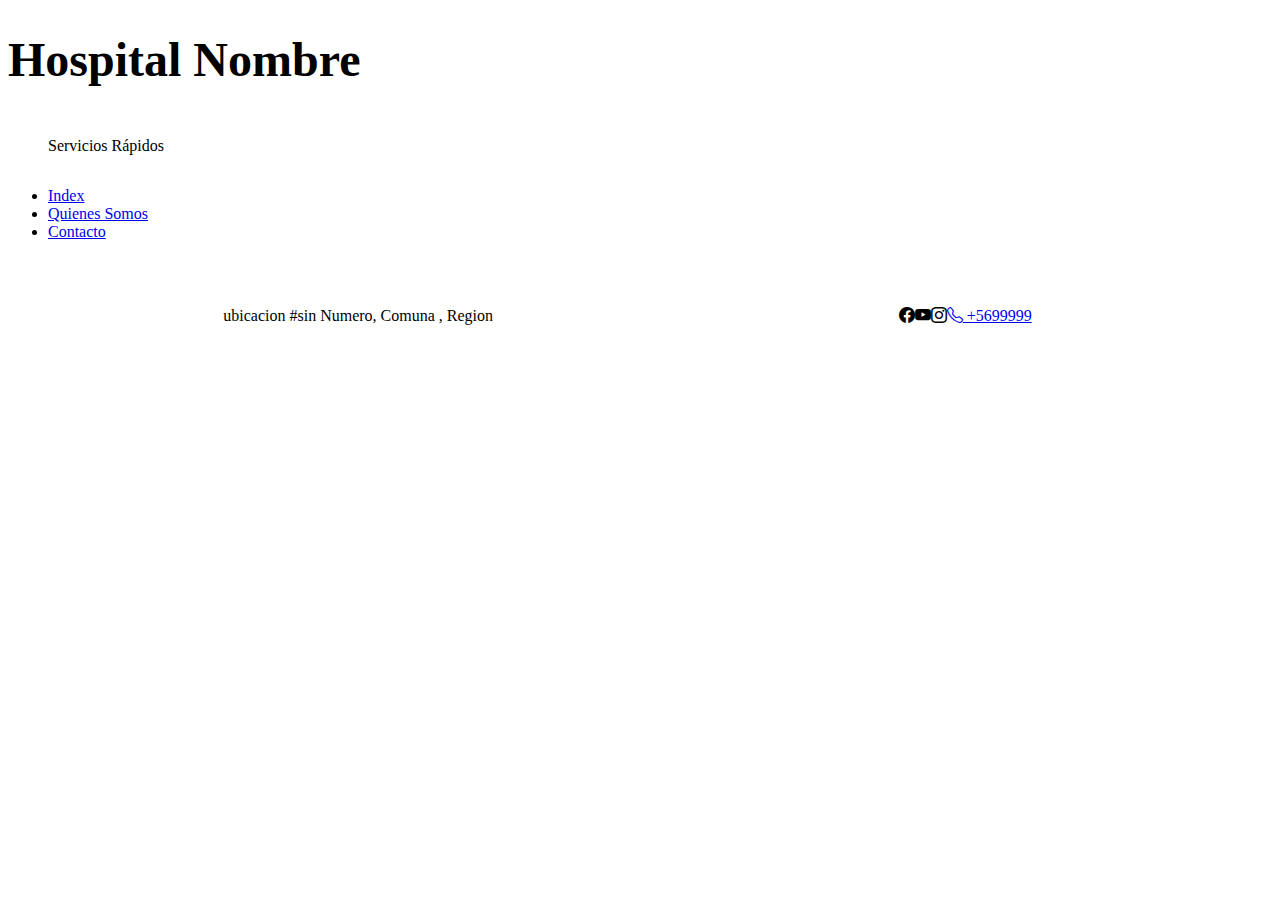
==== contacto.html @ 88ece942 "se sube cambios en paginas" ====
<!DOCTYPE html>
<html lang="es">
<head>
    <meta charset="UTF-8">
    <meta name="viewport" content="width=device-width, initial-scale=1.0">
    <link rel="stylesheet" href="https://cdn.jsdelivr.net/npm/bootstrap-icons@1.11.3/font/bootstrap-icons.min.css">
    <link rel="stylesheet" href="./assets/sass/main.css">
    <title>Hospital</title>
</head>
<body>
    <header tabindex="1" class="header">
        <h1 class="header__titulo">Hospital Nombre</h1>
        <figure>
            <img src="" alt="">
            <figcaption>Servicios Rápidos</figcaption>
        </figure>
    </header>
    <main class="principal">
        <aside tabindex="2">
            <nav>
                <ul>
                    <li><a href="index.html">Index</a></li>
                    <li><a href="equipo.html">Quienes Somos</a></li>
                    <li><a href="contacto.html">Contacto</a></li>
                </ul>
            </nav>
        </aside>
        <div>
          
              
        </div>
      
    </main>
    <footer class="footer">
        <section class="footer__direccion">
            ubicacion #sin Numero, Comuna , Region
        </section>
        <section class="footer_redesSociales">
            <article><i class="bi bi-facebook"></i></article>
            <article><i class="bi bi-youtube"></i></article>
            <article><i class="bi bi-instagram"></i></article>
            <article><a href="tel:+5699999999"><i class="bi bi-telephone"></i> +5699999</a></article>
        </section>
    </footer>
</body>
</html>
---- assets/sass/main.css ----
@import url("https://fonts.googleapis.com/css2?family=Montserrat:wght@100&family=Roboto+Slab:wght@100..900&display=swap");
.header__titulo {
  font-size: clamp(18px, 5vw, 48px);
}

.principal {
  display: grid;
  grid-gap: 10px;
  grid-template-columns: 150px 1fr;
}

.footer {
  display: flex;
  flex-direction: row;
  justify-content: space-around;
  margin: 25px 25px;
  align-items: center;
}
.footer_redesSociales {
  display: flex;
  flex-direction: row;
  justify-content: space-around;
  margin: 25px 25px;
}/*# sourceMappingURL=main.css.map */
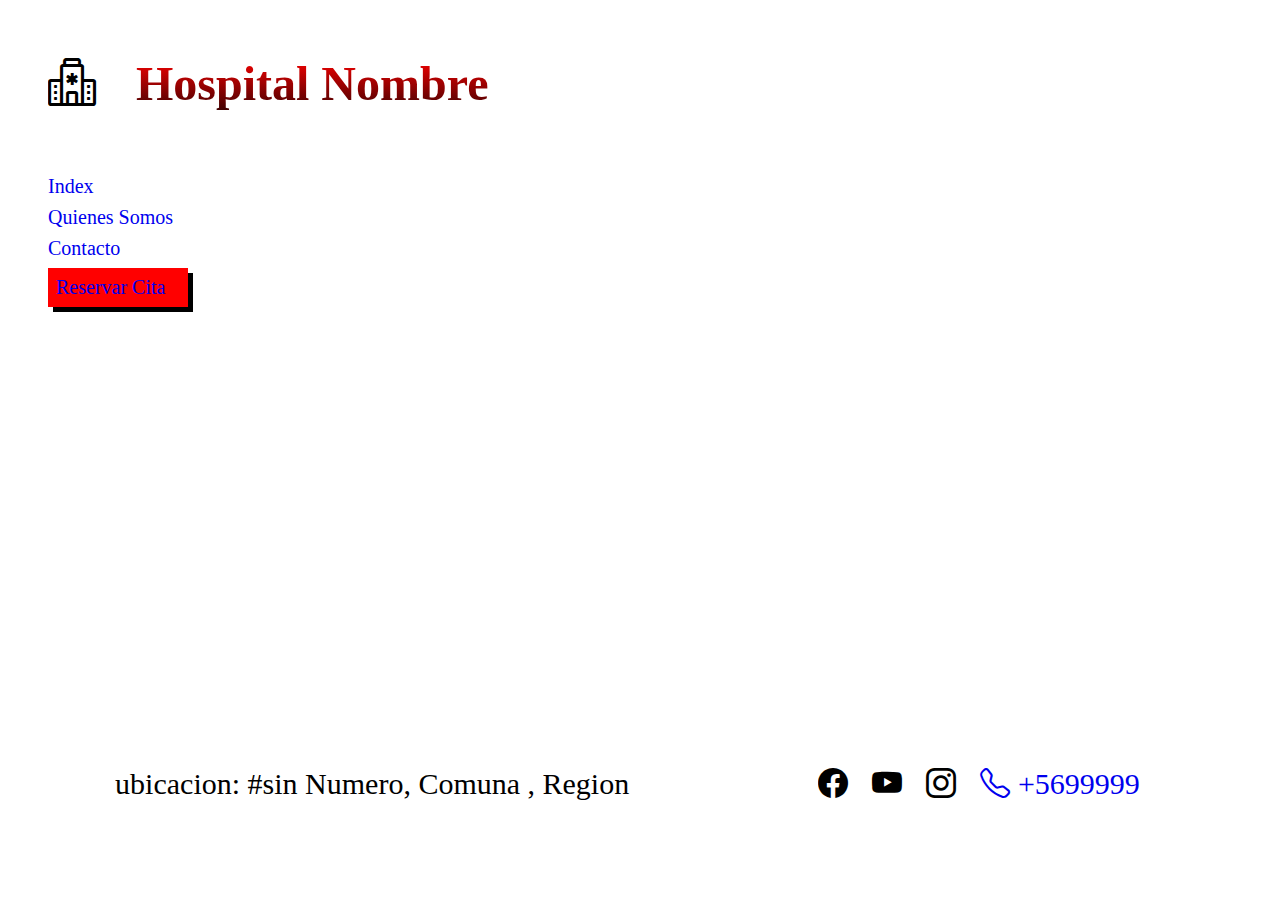
==== commit 9009a183: "se suben cambios noviembre" ====
--- a/contacto.html
+++ b/contacto.html
@@ -9,37 +9,34 @@
 </head>
 <body>
     <header tabindex="1" class="header">
+        <figure class="header__logo">
+            <i class="bi bi-hospital"></i>
+        </figure>
         <h1 class="header__titulo">Hospital Nombre</h1>
-        <figure>
-            <img src="" alt="">
-            <figcaption>Servicios Rápidos</figcaption>
-        </figure>
     </header>
     <main class="principal">
         <aside tabindex="2">
-            <nav>
-                <ul>
-                    <li><a href="index.html">Index</a></li>
-                    <li><a href="equipo.html">Quienes Somos</a></li>
-                    <li><a href="contacto.html">Contacto</a></li>
+            <nav class="principal__menu">
+                <ul class="menu">
+                    <li class="menu_item"><a class="item__link" href="index.html">Index</a></li>
+                    <li class="menu_item"><a class="item__link" href="equipo.html">Quienes Somos</a></li>
+                    <li class="menu_item"><a class="item__link" href="contacto.html">Contacto</a></li>
+                    <li class="menu_item-btn"><a class="item__link" href="reservar-cita.html">Reservar Cita</a></li>
                 </ul>
             </nav>
         </aside>
-        <div>
-          
-              
+        <div class="principal__contenido">
         </div>
-      
     </main>
     <footer class="footer">
         <section class="footer__direccion">
-            ubicacion #sin Numero, Comuna , Region
+            ubicacion: #sin Numero, Comuna , Region
         </section>
         <section class="footer_redesSociales">
-            <article><i class="bi bi-facebook"></i></article>
-            <article><i class="bi bi-youtube"></i></article>
-            <article><i class="bi bi-instagram"></i></article>
-            <article><a href="tel:+5699999999"><i class="bi bi-telephone"></i> +5699999</a></article>
+            <article class="redesSociales__icono"><i class="bi bi-facebook"></i></article>
+            <article class="redesSociales__icono"><i class="bi bi-youtube"></i></article>
+            <article class="redesSociales__icono"><i class="bi bi-instagram"></i></article>
+            <article class="redesSociales__icono"><a class="icono__link" href="tel:+5699999999"><i class="bi bi-telephone"></i> +5699999</a></article>
         </section>
     </footer>
 </body>
--- a/assets/sass/main.css
+++ b/assets/sass/main.css
@@ -1,17 +1,146 @@
 @import url("https://fonts.googleapis.com/css2?family=Montserrat:wght@100&family=Roboto+Slab:wght@100..900&display=swap");
+h1 {
+  font-size: clamp(40px, 5vw, 60px);
+  margin: 0% 0%;
+  padding: 0% 0%;
+}
+
+h2 {
+  font-size: clamp(36px, 5vw, 55px);
+  margin: 0% 0%;
+  padding: 0% 0%;
+}
+
+h3 {
+  font-size: clamp(32px, 5vw, 50px);
+  margin: 0% 0%;
+  padding: 0% 0%;
+}
+
+h4 {
+  font-size: clamp(27px, 5vw, 45px);
+  margin: 0% 0%;
+  padding: 0% 0%;
+}
+
+h5 {
+  font-size: clamp(21px, 5vw, 40px);
+  margin: 0% 0%;
+  padding: 0% 0%;
+}
+
+h6 {
+  font-size: clamp(16px, 5vw, 35px);
+  margin: 0% 0%;
+  padding: 0% 0%;
+}
+
+p {
+  max-width: 70ch;
+  padding: 16px 16px;
+}
+
+.header {
+  display: flex;
+  justify-content: between;
+  align-items: center;
+}
 .header__titulo {
-  font-size: clamp(18px, 5vw, 48px);
+  font-size: clamp(22px, 5vw, 48px);
+  background: linear-gradient(to bottom, red, rgb(63, 2, 2));
+  -webkit-background-clip: text;
+  background-clip: text;
+  -webkit-text-fill-color: transparent;
+}
+.header__logo {
+  font-size: clamp(22px, 5vw, 48px);
 }
 
 .principal {
   display: grid;
   grid-gap: 10px;
-  grid-template-columns: 150px 1fr;
+  grid-template-columns: 180px minmax(120px, 1fr);
+}
+
+.principal {
+  height: 62vh;
+}
+.principal__contenido {
+  overflow: scroll;
+}
+
+.bienvenido-float {
+  float: left;
+  margin-right: 5%;
+}
+
+.menu {
+  list-style-type: none;
+}
+.menu_item {
+  margin-top: 8px;
+  margin-bottom: 8px;
+}
+.menu_item-btn {
+  background-color: red;
+  color: white;
+  padding-top: 8px;
+  padding-bottom: 8px;
+  padding-left: 8px;
+  box-shadow: 5px 5px 0px 0px black;
+}
+
+.item__link {
+  text-decoration: none;
+  font-size: clamp(18px, 5vw, 20px);
+  padding-top: 12px;
+  padding-bottom: 12px;
+}
+
+.somos {
+  display: grid;
+  grid-template-columns: repeat(auto-fit, minmax(140px, 1fr));
+  gap: 1.5rem;
+}
+.somos__tarjeta {
+  display: flex;
+  flex-direction: column;
+  justify-content: center;
+}
+.somos__tarjeta h4 {
+  text-align: center;
+}
+.somos__tarjeta figure {
+  text-align: center;
+  font-size: clamp(22px, 5vw, 35px);
+}
+
+.figura__leyenda {
+  text-align: center;
+  margin-top: 0.25rem;
+}
+.figura__img {
+  aspect-ratio: 1/1;
+  border-radius: 50%;
+  width: 100%;
+  height: auto;
+}
+.figura__h4 {
+  font-size: 1.25rem;
+  text-align: center;
+  font-weight: 900;
+  margin: 0rem;
+}
+.figura__h5 {
+  font-size: 1rem;
+  text-align: center;
+  font-weight: 700;
 }
 
 .footer {
   display: flex;
   flex-direction: row;
+  flex-wrap: wrap;
   justify-content: space-around;
   margin: 25px 25px;
   align-items: center;
@@ -21,4 +150,16 @@
   flex-direction: row;
   justify-content: space-around;
   margin: 25px 25px;
+  gap: 24px;
+}
+.footer__direccion {
+  font-size: clamp(20px, 5vw, 30px);
+}
+
+.redesSociales__icono {
+  font-size: clamp(20px, 5vw, 30px);
+}
+
+.icono__link {
+  text-decoration: none;
 }/*# sourceMappingURL=main.css.map */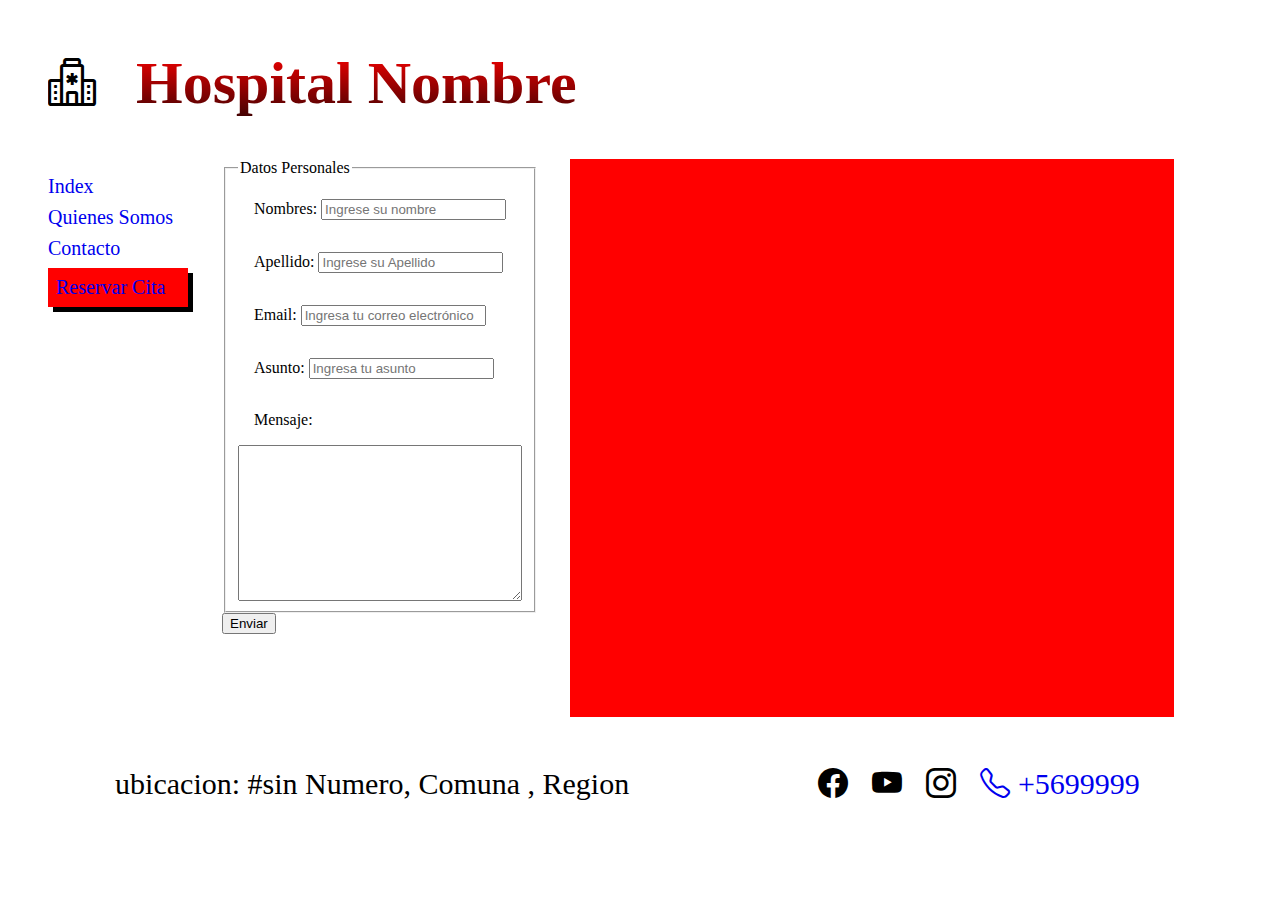
==== commit 6c464ead: "se suben cambios para la entrega" ====
--- a/contacto.html
+++ b/contacto.html
@@ -25,7 +25,33 @@
                 </ul>
             </nav>
         </aside>
-        <div class="principal__contenido">
+        <div class="principal__contenido-contacto">
+            <div class="contenido__formulario">
+                <form action="/validar" method="POST">
+                    <fieldset>
+                        <legend>Datos Personales</legend>
+                        <label for="nombre">Nombres:
+                            <input type="text" name="" id="nombre" type="text" placeholder="Ingrese su nombre">
+                        </label>
+                            <label for="apellido">
+                            Apellido: <input type="text" name="" id="apellido" placeholder="Ingrese su Apellido">
+                        </label>
+                        <label for="correo">Email: 
+                            <input type="email" name="" id="correo" placeholder="Ingresa tu correo electrónico">
+                        </label>
+                        <label for="asunto">
+                            Asunto: <input type="text" name="" id="asunto" placeholder="Ingresa tu asunto">
+                        </label>
+                        <label for="mensaje">Mensaje: </label>
+                        <textarea name="" id="mensaje" cols="30" rows="10"></textarea>   
+                    
+                    </fieldset>
+                    <input type="submit" value="Enviar">
+                </form>
+            </div>
+            <div class="contenido__mapa">
+                <iframe src="https://www.google.com/maps/embed?pb=!1m18!1m12!1m3!1d1560.7526958254082!2d-71.37318508099457!3d-33.06663226079238!2m3!1f0!2f0!3f0!3m2!1i1024!2i768!4f13.1!3m3!1m2!1s0x9689d62dfe960167%3A0x667ee927703950e9!2sVilla%20Alemana%2C%20Valpara%C3%ADso!5e0!3m2!1ses-419!2scl!4v1732579721457!5m2!1ses-419!2scl" width="600" height="450" style="border:0;" allowfullscreen="" loading="lazy" referrerpolicy="no-referrer-when-downgrade"></iframe>
+            </div>
         </div>
     </main>
     <footer class="footer">
--- a/assets/sass/main.css
+++ b/assets/sass/main.css
@@ -3,6 +3,7 @@
   font-size: clamp(40px, 5vw, 60px);
   margin: 0% 0%;
   padding: 0% 0%;
+  font-family: "Roboto+Slab";
 }
 
 h2 {
@@ -37,7 +38,9 @@
 
 p {
   max-width: 70ch;
-  padding: 16px 16px;
+  padding: 8px 16px;
+  margin: 0px 0px;
+  font-family: "Montserrat";
 }
 
 .header {
@@ -46,7 +49,6 @@
   align-items: center;
 }
 .header__titulo {
-  font-size: clamp(22px, 5vw, 48px);
   background: linear-gradient(to bottom, red, rgb(63, 2, 2));
   -webkit-background-clip: text;
   background-clip: text;
@@ -61,12 +63,32 @@
   grid-gap: 10px;
   grid-template-columns: 180px minmax(120px, 1fr);
 }
+@media screen and (max-width: 768px) {
+  .principal {
+    grid-template-columns: auto;
+  }
+}
 
 .principal {
   height: 62vh;
 }
 .principal__contenido {
   overflow: scroll;
+  margin-left: 1.5rem;
+}
+.principal__contenido-contacto {
+  display: flex;
+  gap: 2rem;
+  flex-basis: 0;
+  flex-grow: 999;
+  min-width: 40%;
+  overflow: scroll;
+  margin-left: 1.5rem;
+}
+@media screen and (max-width: 768px) {
+  .principal__contenido-contacto {
+    flex-direction: column;
+  }
 }
 
 .bienvenido-float {
@@ -115,6 +137,23 @@
   font-size: clamp(22px, 5vw, 35px);
 }
 
+.contenido__mapa {
+  background-color: red;
+  border: 2px red solid;
+}
+@media screen and (max-width: 1024px) {
+  .contenido__mapa {
+    background-color: blue;
+    border: 2px blue solid;
+  }
+}
+@media screen and (max-width: 768px) {
+  .contenido__mapa {
+    background-color: aqua;
+    border: 2px aqua solid;
+  }
+}
+
 .figura__leyenda {
   text-align: center;
   margin-top: 0.25rem;
@@ -122,19 +161,28 @@
 .figura__img {
   aspect-ratio: 1/1;
   border-radius: 50%;
-  width: 100%;
+  width: 50%;
   height: auto;
 }
 .figura__h4 {
-  font-size: 1.25rem;
   text-align: center;
   font-weight: 900;
   margin: 0rem;
+  line-height: 4rem;
 }
 .figura__h5 {
-  font-size: 1rem;
   text-align: center;
   font-weight: 700;
+  line-height: 4rem;
+}
+
+fieldset {
+  display: flex;
+  flex-direction: column;
+}
+
+label {
+  margin: 1rem 1rem;
 }
 
 .footer {
